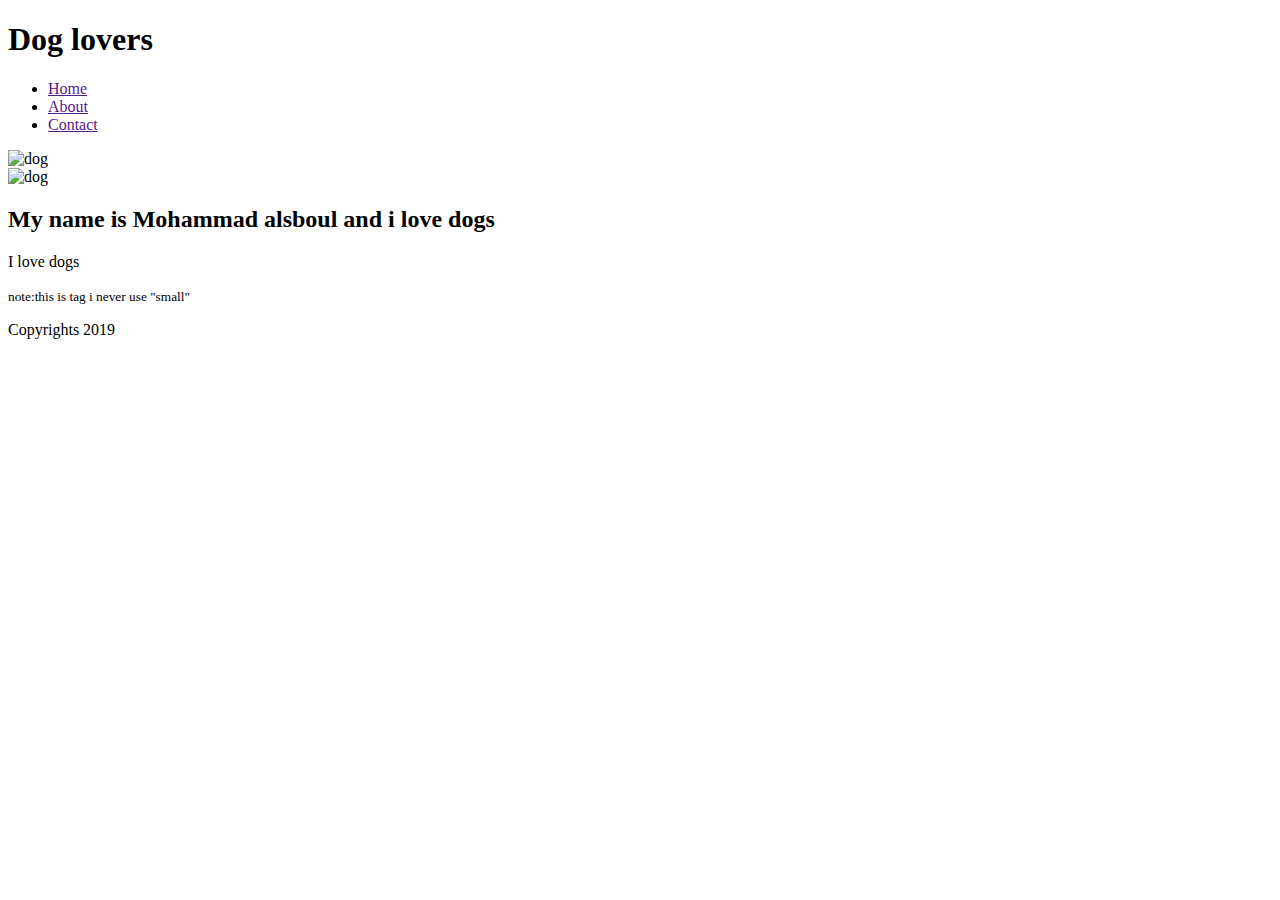
==== dogs.html @ 7f6670a1 "this is css" ====
<!DOCTYPE html>
<html>

<head>
    <title>Dog lovers</title>
    <link rel="stylesheet" href="css/styel.css">
</head>

<body>
    <header>
        <h1>Dog lovers</h1>
        <nav>
            <ul>
                <li><a href="">Home</a></li>
                <li><a href="">About</a></li>
                <li><a href="">Contact</a></li>
            </ul>
        </nav>

    </header>
    <main>
        <article>
            <section>
                <img id="my_dog" src="https://www.thehills.nsw.gov.au/files/assets/public/services/for-residents/animals-amp-pets/dog-registration.jpg?dimension=pageimage&w=480"
                    alt="dog">
            </section>
            <section>
                <img id="this" src="https://www.medicalnewstoday.com/content/images/articles/322/322868/golden-retriever-puppy.jpg"
                    alt="dog">
            </section>
            <section>
                <h2>My name is Mohammad alsboul and i love dogs</h2>
                <p>I love dogs</p>
            </section>
            <small>note:this is tag i never use "small"</small>
        </article>
    </main>
    <footer>
        <p>Copyrights 2019</p>
    </footer>





</body>

</html>
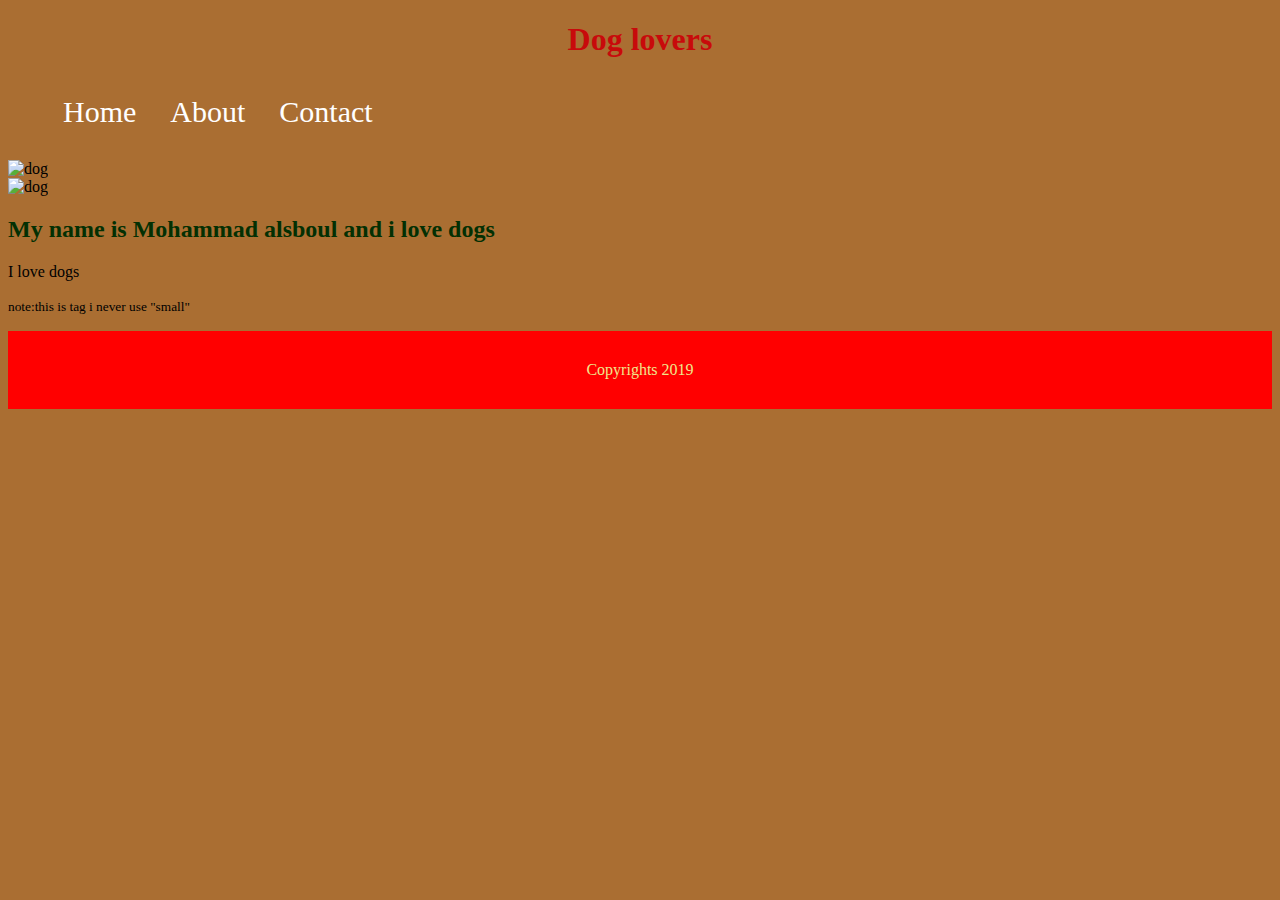
==== commit 58e01db6: "css" ====
--- a/dogs.html
+++ b/dogs.html
@@ -21,11 +21,13 @@
     <main>
         <article>
             <section>
-                <img id="my_dog" src="https://www.thehills.nsw.gov.au/files/assets/public/services/for-residents/animals-amp-pets/dog-registration.jpg?dimension=pageimage&w=480"
+                <img id="my_dog"
+                    src="https://cdn.pixabay.com/photo/2016/12/13/05/15/puppy-1903313__340.jpg"
                     alt="dog">
             </section>
             <section>
-                <img id="this" src="https://www.medicalnewstoday.com/content/images/articles/322/322868/golden-retriever-puppy.jpg"
+                <img id="this"
+                    src="https://www.medicalnewstoday.com/content/images/articles/322/322868/golden-retriever-puppy.jpg"
                     alt="dog">
             </section>
             <section>
--- a/css/styel.css
+++ b/css/styel.css
@@ -0,0 +1,36 @@
+body {
+    background-color: rgb(170, 110, 50);
+}
+h1 {
+    color: rgb(200, 10, 11);
+    text-align: center;
+}
+a {
+    text-decoration: none;
+    font-size: 30px;
+    color:#fff;
+}
+header nav ul li {
+    display: inline-block;
+    padding: 15px;
+}
+ img {
+    width: 350px;
+    height: 300px;
+} 
+#this {
+    width:200px;
+    height: 250px;
+}
+article section h2 {
+    color: hsl(120, 90%, 10%);
+}
+
+footer{
+    background-color: red;
+}
+footer p{
+    color: khaki;
+    text-align: center;
+    padding: 30px;
+} 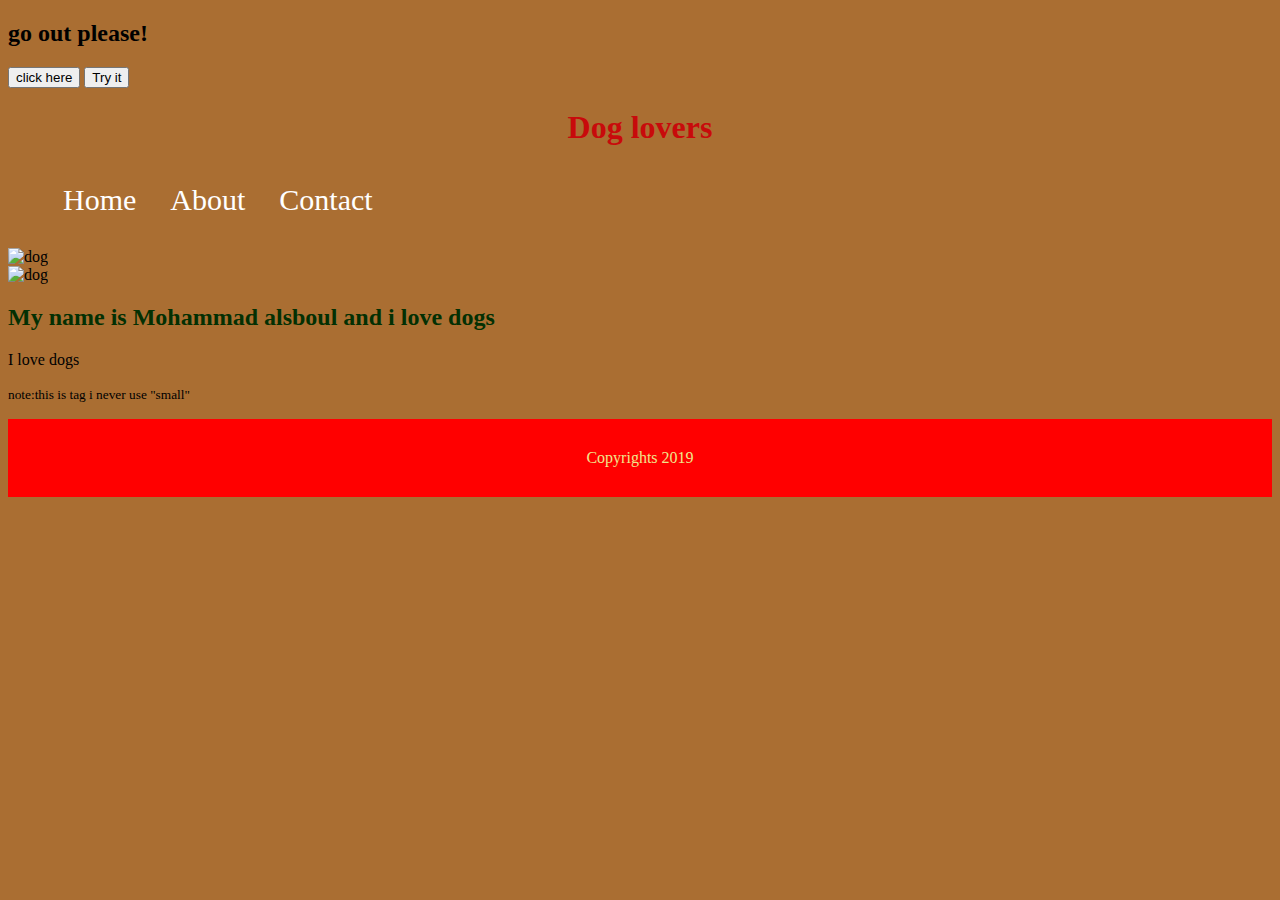
==== commit ab0a7cd7: "js" ====
--- a/dogs.html
+++ b/dogs.html
@@ -7,6 +7,30 @@
 </head>
 
 <body>
+    <script src="js/c01.js"></script>
+    <button onclick="mypage()">click here</button>
+
+    <script>
+        function mypage() {
+            alert("Wellcom to my page");
+        }
+    </script>
+    <button onclick="myFunction()">Try it</button>
+
+    <p id="demo"></p>
+
+    <script>
+        function myFunction() {
+            var txt;
+            var person = prompt("Please enter your name:", "Here");
+            if (person == null || person == "") {
+                txt = "User cancelled the prompt.";
+            } else {
+                txt = "Hello " + person + "! How are you today?";
+            }
+            document.getElementById("demo").innerHTML = txt;
+        }
+    </script>
     <header>
         <h1>Dog lovers</h1>
         <nav>
@@ -18,12 +42,11 @@
         </nav>
 
     </header>
+
     <main>
         <article>
             <section>
-                <img id="my_dog"
-                    src="https://cdn.pixabay.com/photo/2016/12/13/05/15/puppy-1903313__340.jpg"
-                    alt="dog">
+                <img id="my_dog" src="https://cdn.pixabay.com/photo/2016/12/13/05/15/puppy-1903313__340.jpg" alt="dog">
             </section>
             <section>
                 <img id="this"
